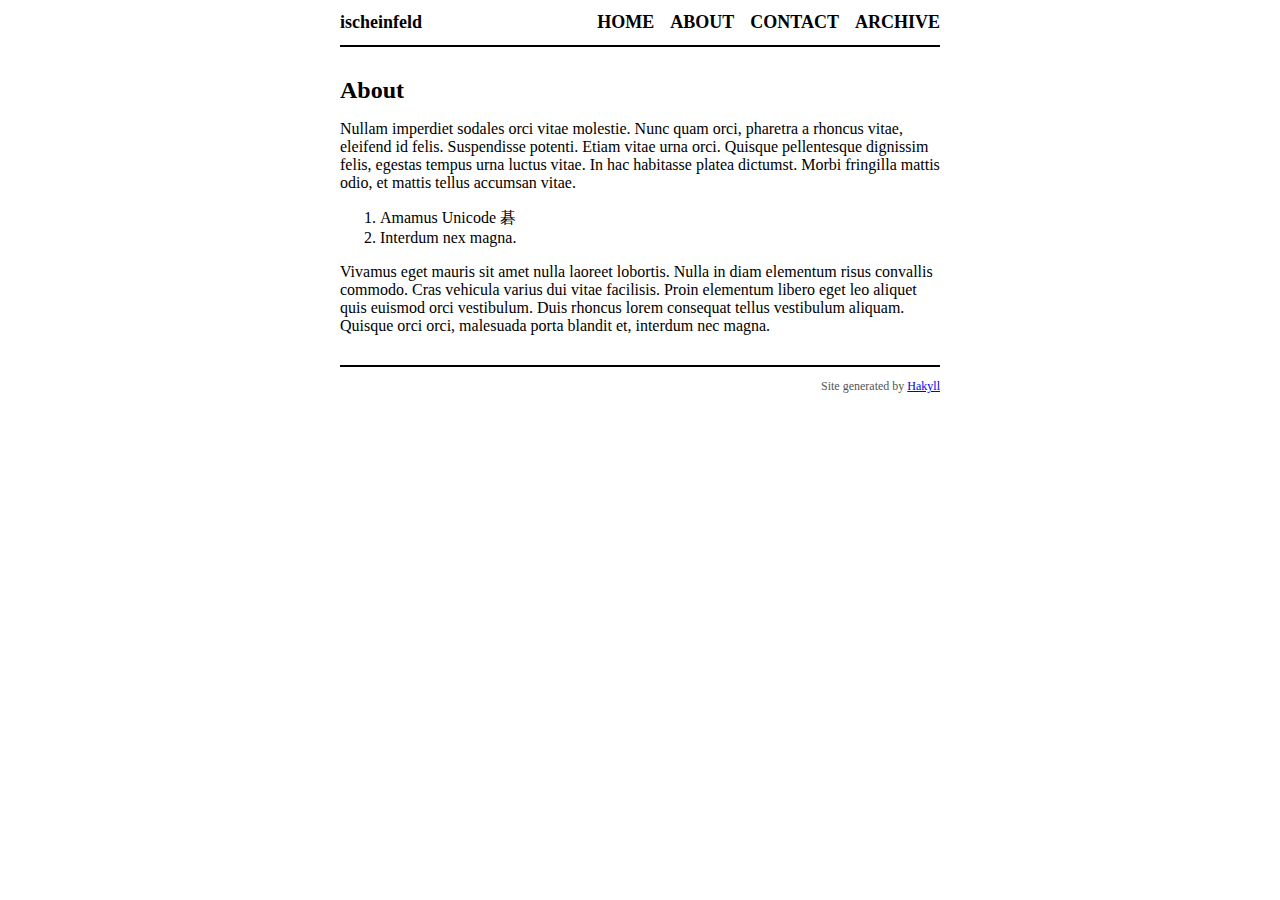
==== about.html @ 944233ab "Publish." ====
<!doctype html>
<html lang="en">
    <head>
        <meta charset="utf-8">
        <meta http-equiv="x-ua-compatible" content="ie=edge">
        <meta name="viewport" content="width=device-width, initial-scale=1">
        <title>ischeinfeld - About</title>
        <link rel="stylesheet" href="./css/default.css" />
        <link rel="stylesheet" href="./css/syntax.css" />
        <script type="text/javascript" src="http://cdn.mathjax.org/mathjax/latest/MathJax.js?config=TeX-AMS-MML_HTMLorMML"></script>
    </head>
    <body>
        <div id="header">
            <div id="logo">
                <a href="./">ischeinfeld</a>
            </div>
            <div id="navigation">
                <a href="./">Home</a>
                <a href="./about.html">About</a>
                <a href="./contact.html">Contact</a>
                <a href="./archive.html">Archive</a>
            </div>
        </div>

        <div id="content">
            <h1>About</h1>
            <p>Nullam imperdiet sodales orci vitae molestie. Nunc quam orci, pharetra a rhoncus vitae, eleifend id felis. Suspendisse potenti. Etiam vitae urna orci. Quisque pellentesque dignissim felis, egestas tempus urna luctus vitae. In hac habitasse platea dictumst. Morbi fringilla mattis odio, et mattis tellus accumsan vitae.</p>
<ol style="list-style-type: decimal">
<li>Amamus Unicode 碁</li>
<li>Interdum nex magna.</li>
</ol>
<p>Vivamus eget mauris sit amet nulla laoreet lobortis. Nulla in diam elementum risus convallis commodo. Cras vehicula varius dui vitae facilisis. Proin elementum libero eget leo aliquet quis euismod orci vestibulum. Duis rhoncus lorem consequat tellus vestibulum aliquam. Quisque orci orci, malesuada porta blandit et, interdum nec magna.</p>
        </div>

        <div id="footer">
            Site generated by
            <a href="http://jaspervdj.be/hakyll">Hakyll</a>
        </div>
    </body>
</html>
---- css/default.css ----
body{color:black;font-size:16px;margin:0px auto 0px auto;width:600px}div#header{border-bottom:2px solid black;margin-bottom:30px;padding:12px 0px 12px 0px}div#logo a{color:black;float:left;font-size:18px;font-weight:bold;text-decoration:none}div#header #navigation{text-align:right}div#header #navigation a{color:black;font-size:18px;font-weight:bold;margin-left:12px;text-decoration:none;text-transform:uppercase}div#footer{border-top:solid 2px black;color:#555;font-size:12px;margin-top:30px;padding:12px 0px 12px 0px;text-align:right}h1{font-size:24px}h2{font-size:20px}div.info{color:#555;font-size:14px;font-style:italic}pre.sourceCode{background-color:#f8f8f8;border:2px solid #ddd;padding:6px 10px;border-radius:5px;overflow-x:auto;font-size:14px}
---- css/syntax.css ----
table.sourceCode,tr.sourceCode,td.lineNumbers,td.sourceCode,table.sourceCode pre{margin:0;padding:0;border:0;vertical-align:baseline;border:none}td.lineNumbers{border-right:1px solid #AAAAAA;text-align:right;color:#AAAAAA;padding-right:5px;padding-left:5px}td.sourceCode{padding-left:5px}.sourceCode span.kw{color:#007020;font-weight:bold}.sourceCode span.dt{color:#902000}.sourceCode span.dv{color:#40a070}.sourceCode span.bn{color:#40a070}.sourceCode span.fl{color:#40a070}.sourceCode span.ch{color:#4070a0}.sourceCode span.st{color:#4070a0}.sourceCode span.co{color:#60a0b0;font-style:italic}.sourceCode span.ot{color:#007020}.sourceCode span.al{color:red;font-weight:bold}.sourceCode span.fu{color:#06287e}.sourceCode span.re{}.sourceCode span.er{color:red;font-weight:bold}
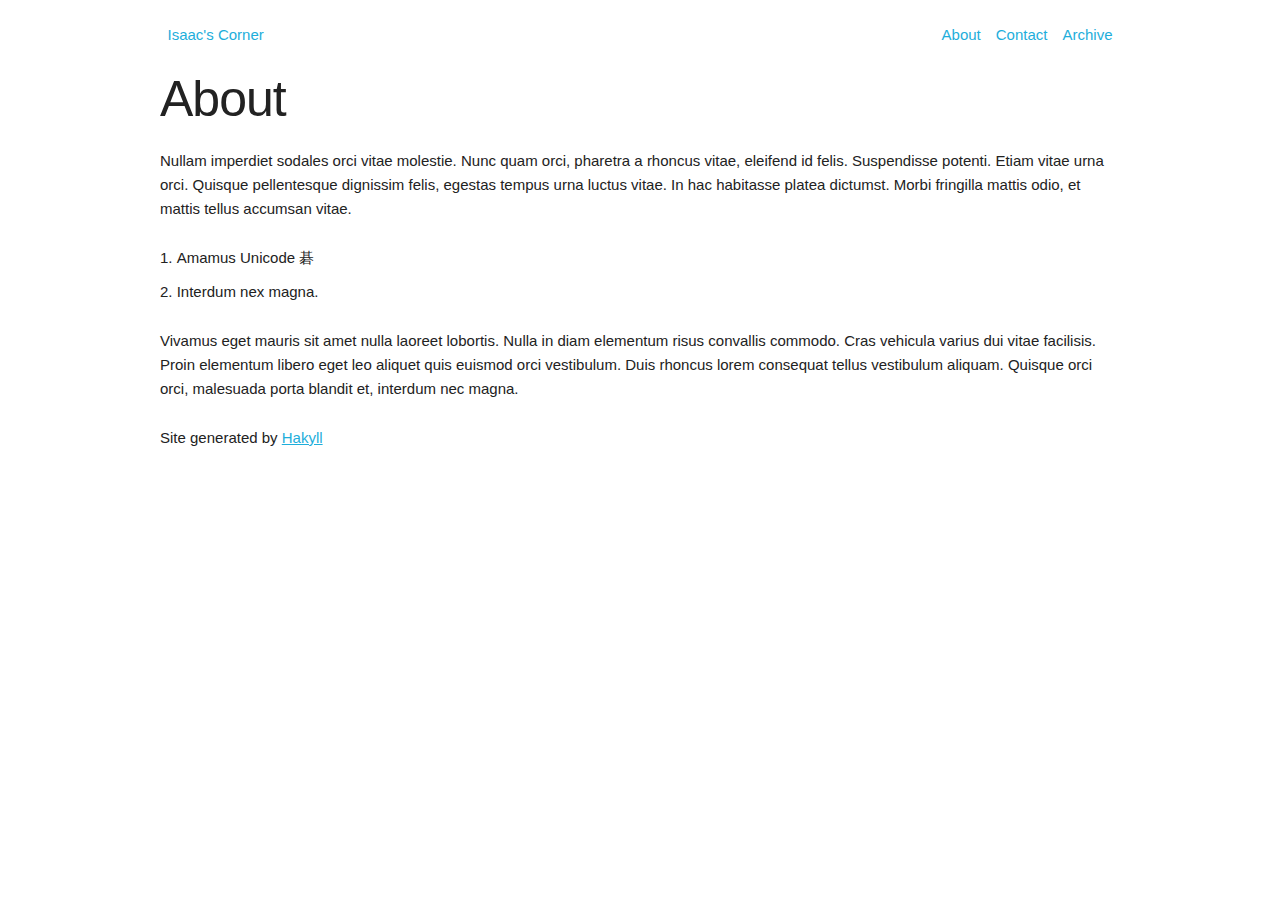
==== commit bc9f06ea: "Publish." ====
--- a/about.html
+++ b/about.html
@@ -5,36 +5,37 @@
         <meta http-equiv="x-ua-compatible" content="ie=edge">
         <meta name="viewport" content="width=device-width, initial-scale=1">
         <title>ischeinfeld - About</title>
+        <link rel="stylesheet" href="./css/normalize.css" />
+        <link rel="stylesheet" href="./css/skeleton.css" />
         <link rel="stylesheet" href="./css/default.css" />
         <link rel="stylesheet" href="./css/syntax.css" />
         <script type="text/javascript" src="http://cdn.mathjax.org/mathjax/latest/MathJax.js?config=TeX-AMS-MML_HTMLorMML"></script>
     </head>
     <body>
-        <div id="header">
-            <div id="logo">
-                <a href="./">ischeinfeld</a>
+        <div class="container">
+            <div class="header">
+                <a class="title" href="./">Isaac's Corner</a>
+                <div class="navigation">
+                    <a href="./about.html">About</a>
+                    <a href="./contact.html">Contact</a>
+                    <a href="./archive.html">Archive</a>
+                </div>
             </div>
-            <div id="navigation">
-                <a href="./">Home</a>
-                <a href="./about.html">About</a>
-                <a href="./contact.html">Contact</a>
-                <a href="./archive.html">Archive</a>
-            </div>
-        </div>
-
-        <div id="content">
-            <h1>About</h1>
-            <p>Nullam imperdiet sodales orci vitae molestie. Nunc quam orci, pharetra a rhoncus vitae, eleifend id felis. Suspendisse potenti. Etiam vitae urna orci. Quisque pellentesque dignissim felis, egestas tempus urna luctus vitae. In hac habitasse platea dictumst. Morbi fringilla mattis odio, et mattis tellus accumsan vitae.</p>
+    
+            <div id="content">
+                <h1>About</h1>
+                <p>Nullam imperdiet sodales orci vitae molestie. Nunc quam orci, pharetra a rhoncus vitae, eleifend id felis. Suspendisse potenti. Etiam vitae urna orci. Quisque pellentesque dignissim felis, egestas tempus urna luctus vitae. In hac habitasse platea dictumst. Morbi fringilla mattis odio, et mattis tellus accumsan vitae.</p>
 <ol style="list-style-type: decimal">
 <li>Amamus Unicode 碁</li>
 <li>Interdum nex magna.</li>
 </ol>
 <p>Vivamus eget mauris sit amet nulla laoreet lobortis. Nulla in diam elementum risus convallis commodo. Cras vehicula varius dui vitae facilisis. Proin elementum libero eget leo aliquet quis euismod orci vestibulum. Duis rhoncus lorem consequat tellus vestibulum aliquam. Quisque orci orci, malesuada porta blandit et, interdum nec magna.</p>
-        </div>
-
-        <div id="footer">
-            Site generated by
-            <a href="http://jaspervdj.be/hakyll">Hakyll</a>
+            </div>
+    
+            <div id="footer">
+                Site generated by
+                <a href="http://jaspervdj.be/hakyll">Hakyll</a>
+            </div>
         </div>
     </body>
 </html>
--- a/css/skeleton.css
+++ b/css/skeleton.css
@@ -0,0 +1 @@
+ .container{position:relative;width:100%;max-width:960px;margin:0 auto;padding:0 20px;box-sizing:border-box}.column,.columns{width:100%;float:left;box-sizing:border-box}@media (min-width:400px){.container{width:85%;padding:0}}@media (min-width:550px){.container{width:80%}.column,.columns{margin-left:4%}.column:first-child,.columns:first-child{margin-left:0}.one.column,.one.columns{width:4.66666666667%}.two.columns{width:13.3333333333%}.three.columns{width:22%}.four.columns{width:30.6666666667%}.five.columns{width:39.3333333333%}.six.columns{width:48%}.seven.columns{width:56.6666666667%}.eight.columns{width:65.3333333333%}.nine.columns{width:74.0%}.ten.columns{width:82.6666666667%}.eleven.columns{width:91.3333333333%}.twelve.columns{width:100%;margin-left:0}.one-third.column{width:30.6666666667%}.two-thirds.column{width:65.3333333333%}.one-half.column{width:48%}.offset-by-one.column,.offset-by-one.columns{margin-left:8.66666666667%}.offset-by-two.column,.offset-by-two.columns{margin-left:17.3333333333%}.offset-by-three.column,.offset-by-three.columns{margin-left:26%}.offset-by-four.column,.offset-by-four.columns{margin-left:34.6666666667%}.offset-by-five.column,.offset-by-five.columns{margin-left:43.3333333333%}.offset-by-six.column,.offset-by-six.columns{margin-left:52%}.offset-by-seven.column,.offset-by-seven.columns{margin-left:60.6666666667%}.offset-by-eight.column,.offset-by-eight.columns{margin-left:69.3333333333%}.offset-by-nine.column,.offset-by-nine.columns{margin-left:78.0%}.offset-by-ten.column,.offset-by-ten.columns{margin-left:86.6666666667%}.offset-by-eleven.column,.offset-by-eleven.columns{margin-left:95.3333333333%}.offset-by-one-third.column,.offset-by-one-third.columns{margin-left:34.6666666667%}.offset-by-two-thirds.column,.offset-by-two-thirds.columns{margin-left:69.3333333333%}.offset-by-one-half.column,.offset-by-one-half.columns{margin-left:52%}}html{font-size:62.5%}body{font-size:1.5em;line-height:1.6;font-weight:400;font-family:"Raleway","HelveticaNeue","Helvetica Neue",Helvetica,Arial,sans-serif;color:#222}h1,h2,h3,h4,h5,h6{margin-top:0;margin-bottom:2rem;font-weight:300}h1{font-size:4.0rem;line-height:1.2;letter-spacing:-.1rem}h2{font-size:3.6rem;line-height:1.25;letter-spacing:-.1rem}h3{font-size:3.0rem;line-height:1.3;letter-spacing:-.1rem}h4{font-size:2.4rem;line-height:1.35;letter-spacing:-.08rem}h5{font-size:1.8rem;line-height:1.5;letter-spacing:-.05rem}h6{font-size:1.5rem;line-height:1.6;letter-spacing:0}@media (min-width:550px){h1{font-size:5.0rem}h2{font-size:4.2rem}h3{font-size:3.6rem}h4{font-size:3.0rem}h5{font-size:2.4rem}h6{font-size:1.5rem}}p{margin-top:0}a{color:#1EAEDB}a:hover{color:#0FA0CE}.button,button,input[type="submit"],input[type="reset"],input[type="button"]{display:inline-block;height:38px;padding:0 30px;color:#555;text-align:center;font-size:11px;font-weight:600;line-height:38px;letter-spacing:.1rem;text-transform:uppercase;text-decoration:none;white-space:nowrap;background-color:transparent;border-radius:4px;border:1px solid #bbb;cursor:pointer;box-sizing:border-box}.button:hover,button:hover,input[type="submit"]:hover,input[type="reset"]:hover,input[type="button"]:hover,.button:focus,button:focus,input[type="submit"]:focus,input[type="reset"]:focus,input[type="button"]:focus{color:#333;border-color:#888;outline:0}.button.button-primary,button.button-primary,input[type="submit"].button-primary,input[type="reset"].button-primary,input[type="button"].button-primary{color:#FFF;background-color:#33C3F0;border-color:#33C3F0}.button.button-primary:hover,button.button-primary:hover,input[type="submit"].button-primary:hover,input[type="reset"].button-primary:hover,input[type="button"].button-primary:hover,.button.button-primary:focus,button.button-primary:focus,input[type="submit"].button-primary:focus,input[type="reset"].button-primary:focus,input[type="button"].button-primary:focus{color:#FFF;background-color:#1EAEDB;border-color:#1EAEDB}input[type="email"],input[type="number"],input[type="search"],input[type="text"],input[type="tel"],input[type="url"],input[type="password"],textarea,select{height:38px;padding:6px 10px;background-color:#fff;border:1px solid #D1D1D1;border-radius:4px;box-shadow:none;box-sizing:border-box}input[type="email"],input[type="number"],input[type="search"],input[type="text"],input[type="tel"],input[type="url"],input[type="password"],textarea{-webkit-appearance:none;-moz-appearance:none;appearance:none}textarea{min-height:65px;padding-top:6px;padding-bottom:6px}input[type="email"]:focus,input[type="number"]:focus,input[type="search"]:focus,input[type="text"]:focus,input[type="tel"]:focus,input[type="url"]:focus,input[type="password"]:focus,textarea:focus,select:focus{border:1px solid #33C3F0;outline:0}label,legend{display:block;margin-bottom:.5rem;font-weight:600}fieldset{padding:0;border-width:0}input[type="checkbox"],input[type="radio"]{display:inline}label>.label-body{display:inline-block;margin-left:.5rem;font-weight:normal}ul{list-style:circle inside}ol{list-style:decimal inside}ol,ul{padding-left:0;margin-top:0}ul ul,ul ol,ol ol,ol ul{margin:1.5rem 0 1.5rem 3rem;font-size:90%}li{margin-bottom:1rem}code{padding:.2rem .5rem;margin:0 .2rem;font-size:90%;white-space:nowrap;background:#F1F1F1;border:1px solid #E1E1E1;border-radius:4px}pre>code{display:block;padding:1rem 1.5rem;white-space:pre}th,td{padding:12px 15px;text-align:left;border-bottom:1px solid #E1E1E1}th:first-child,td:first-child{padding-left:0}th:last-child,td:last-child{padding-right:0}button,.button{margin-bottom:1rem}input,textarea,select,fieldset{margin-bottom:1.5rem}pre,blockquote,dl,figure,table,p,ul,ol,form{margin-bottom:2.5rem}.u-full-width{width:100%;box-sizing:border-box}.u-max-full-width{max-width:100%;box-sizing:border-box}.u-pull-right{float:right}.u-pull-left{float:left}hr{margin-top:3rem;margin-bottom:3.5rem;border-width:0;border-top:1px solid #E1E1E1}.container:after,.row:after,.u-cf{content:"";display:table;clear:both}@media (min-width:400px){}@media (min-width:550px){}@media (min-width:750px){}@media (min-width:1000px){}@media (min-width:1200px){}--- a/css/default.css
+++ b/css/default.css
@@ -1 +1 @@
-body{color:black;font-size:16px;margin:0px auto 0px auto;width:600px}div#header{border-bottom:2px solid black;margin-bottom:30px;padding:12px 0px 12px 0px}div#logo a{color:black;float:left;font-size:18px;font-weight:bold;text-decoration:none}div#header #navigation{text-align:right}div#header #navigation a{color:black;font-size:18px;font-weight:bold;margin-left:12px;text-decoration:none;text-transform:uppercase}div#footer{border-top:solid 2px black;color:#555;font-size:12px;margin-top:30px;padding:12px 0px 12px 0px;text-align:right}h1{font-size:24px}h2{font-size:20px}div.info{color:#555;font-size:14px;font-style:italic}pre.sourceCode{background-color:#f8f8f8;border:2px solid #ddd;padding:6px 10px;border-radius:5px;overflow-x:auto;font-size:14px}+ .header{overflow:hidden;padding:1em 0em}.header a{float:left;text-align:center;padding:0.5em;text-decoration:none;border-radius:4px}.header>.navigation{float:right}.header a:hover{background-color:#ddd;color:black}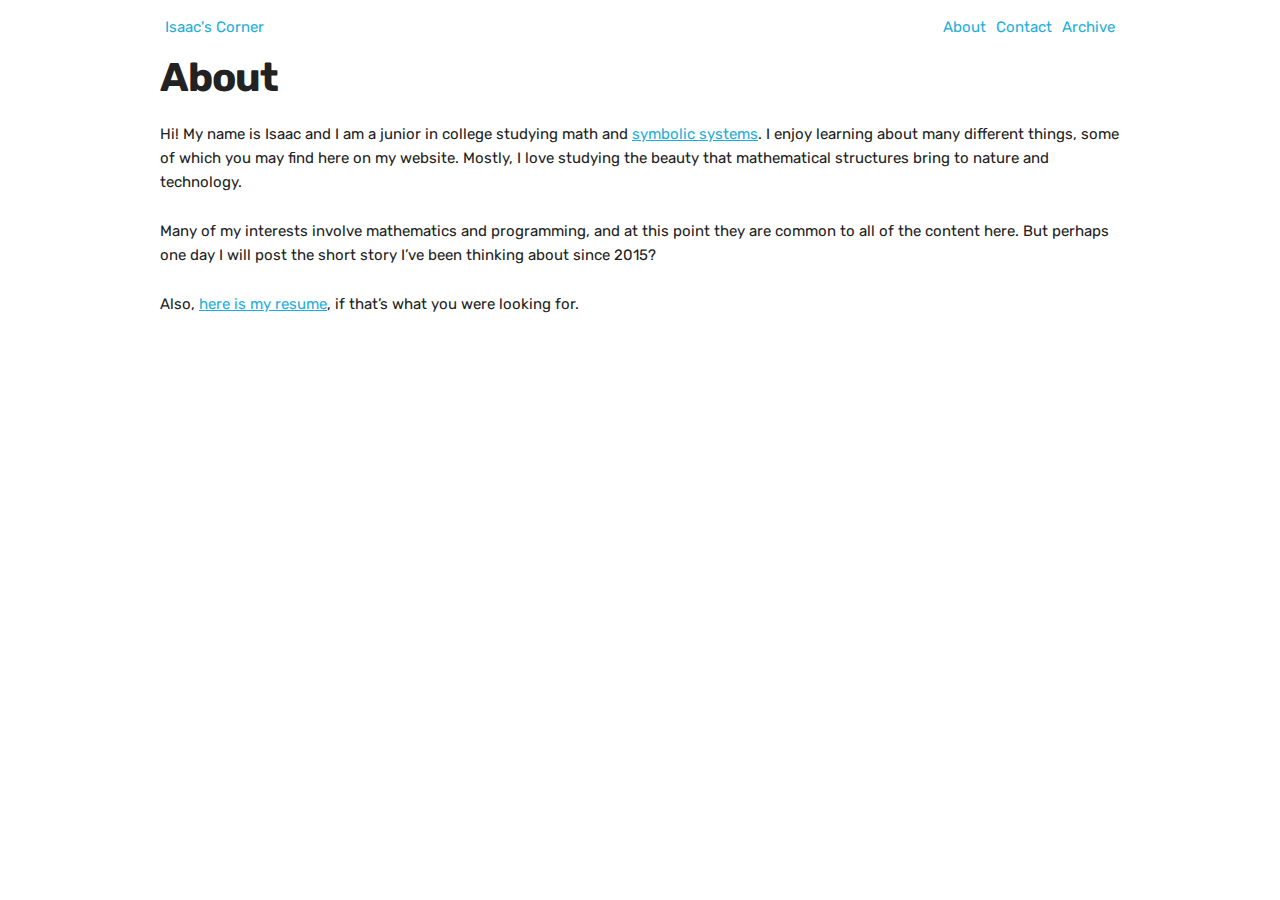
==== commit f66e4961: "Publish." ====
--- a/about.html
+++ b/about.html
@@ -5,6 +5,7 @@
         <meta http-equiv="x-ua-compatible" content="ie=edge">
         <meta name="viewport" content="width=device-width, initial-scale=1">
         <title>ischeinfeld - About</title>
+        <link href="//fonts.googleapis.com/css?family=Rubik:400,400i,500,700,900" rel="stylesheet">
         <link rel="stylesheet" href="./css/normalize.css" />
         <link rel="stylesheet" href="./css/skeleton.css" />
         <link rel="stylesheet" href="./css/default.css" />
@@ -24,18 +25,15 @@
     
             <div id="content">
                 <h1>About</h1>
-                <p>Nullam imperdiet sodales orci vitae molestie. Nunc quam orci, pharetra a rhoncus vitae, eleifend id felis. Suspendisse potenti. Etiam vitae urna orci. Quisque pellentesque dignissim felis, egestas tempus urna luctus vitae. In hac habitasse platea dictumst. Morbi fringilla mattis odio, et mattis tellus accumsan vitae.</p>
-<ol style="list-style-type: decimal">
-<li>Amamus Unicode 碁</li>
-<li>Interdum nex magna.</li>
-</ol>
-<p>Vivamus eget mauris sit amet nulla laoreet lobortis. Nulla in diam elementum risus convallis commodo. Cras vehicula varius dui vitae facilisis. Proin elementum libero eget leo aliquet quis euismod orci vestibulum. Duis rhoncus lorem consequat tellus vestibulum aliquam. Quisque orci orci, malesuada porta blandit et, interdum nec magna.</p>
+                <p>Hi! My name is Isaac and I am a junior in college studying math and <a href="https://symsys.stanford.edu/ssp_description">symbolic systems</a>. I enjoy learning about many different things, some of which you may find here on my website. Mostly, I love studying the beauty that mathematical structures bring to nature and technology.</p>
+<p>Many of my interests involve mathematics and programming, and at this point they are common to all of the content here. But perhaps one day I will post the short story I’ve been thinking about since 2015?</p>
+<p>Also, <a href="https://github.com/ischeinfeld/cv/blob/master/cv.pdf">here is my resume</a>, if that’s what you were looking for.</p>
             </div>
     
-            <div id="footer">
+<!--            <div id="footer">
                 Site generated by
                 <a href="http://jaspervdj.be/hakyll">Hakyll</a>
-            </div>
+</div> -->
         </div>
     </body>
 </html>
--- a/css/default.css
+++ b/css/default.css
@@ -1 +1 @@
- .header{overflow:hidden;padding:1em 0em}.header a{float:left;text-align:center;padding:0.5em;text-decoration:none;border-radius:4px}.header>.navigation{float:right}.header a:hover{background-color:#ddd;color:black}+ h1,h2,h3,h4,h5,h6{margin-top:0;margin-bottom:2rem;font-weight:400}h1{font-weight:700;font-size:4.0rem;line-height:1.2;letter-spacing:-.1rem}h2{font-size:3.6rem;line-height:1.25;letter-spacing:-.1rem}h3{font-size:3.0rem;line-height:1.3;letter-spacing:-.1rem}h4{font-size:2.4rem;line-height:1.35;letter-spacing:-.08rem}h5{font-size:1.8rem;line-height:1.5;letter-spacing:-.05rem}h6{font-size:1.5rem;line-height:1.6;letter-spacing:0}body{font-family:'Rubik',sans-serif}.header{overflow:hidden;padding:1rem 0rem}.header a{float:left;text-align:center;padding:0.5rem;text-decoration:none;border-radius:4px}.header>.navigation{float:right}.header a:hover{background-color:#ddd;color:black}